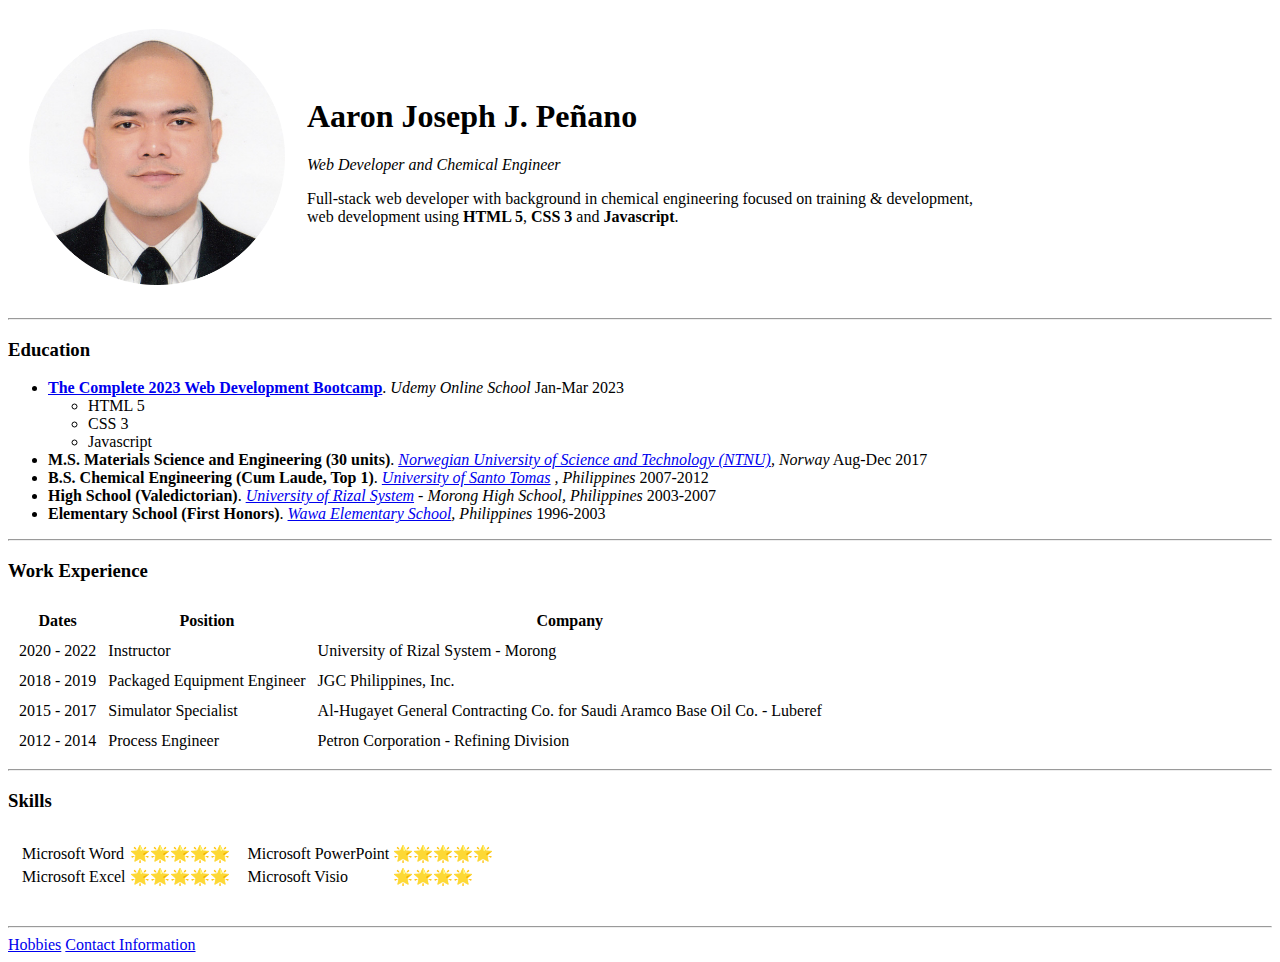
==== index.html @ 18b164cd "Add Initial CV Website Files" ====
<!DOCTYPE html>
<html>

<head>
    <meta charset="UTF-8">
    <title>😃 Aaron's Personal Site 😃</title>
</head>

<body>
    <table cellspacing="20" width="1000px">
        <tr>
            <td align="left"><img src="images\Aaron Profile Pic.png" alt="Aaron Joseph J. Peñano" width="100%"></td>
            <td width="680">
                <h1>Aaron Joseph J. Peñano</h1>
                <p><em>Web Developer and Chemical Engineer</em></p>
                <p>Full-stack web developer with background in chemical engineering focused on training & development, web development using <strong>HTML 5</strong>, <strong>CSS 3</strong> and <strong>Javascript</strong>.</p>
            </td>
        </tr>
    </table>
    <hr>
    <h3>Education</h3>
    <ul>
        <li><a href="https://www.udemy.com/course/the-complete-web-development-bootcamp/?src=sac&kw=the+complete+2023"><b>The Complete 2023 Web Development Bootcamp</b></a>. <i>Udemy Online School</i> Jan-Mar 2023
            <ul>
                <li>HTML 5</li>
                <li>CSS 3</li>
                <li>Javascript</li>
            </ul>
        </li>
        <li><b>M.S. Materials Science and Engineering (30 units)</b>. <i><a href="https://www.ntnu.edu/">Norwegian University of Science and Technology (NTNU)</a>, Norway</i> Aug-Dec 2017</li>
        <li><b>B.S. Chemical Engineering (Cum Laude, Top 1)</b>. <i><a href="https://www.ust.edu.ph/">University of Santo Tomas</a> , Philippines</i> 2007-2012</li>
        <li><b>High School (Valedictorian)</b>. <i><a href="http://www.urs.edu.ph/">University of Rizal System</a>  - Morong High School, Philippines</i> 2003-2007</li>
        <li><b>Elementary School (First Honors)</b>. <i><a href="https://www.facebook.com/wawaes109527/">Wawa Elementary School</a>, Philippines</i> 1996-2003</li>
    </ul>
    <hr>
    <h3>Work Experience</h3>
    <table cellspacing="10">
        <thead>
            <tr>
                <th>Dates</th>
                <th>Position</th>
                <th>Company</th>
            </tr>
        </thead>
        <tbody>
            <tr>
                <td>2020 - 2022</td>
                <td>Instructor</td>
                <td>University of Rizal System - Morong</td>
            </tr>
            <tr>
                <td>2018 - 2019</td>
                <td>Packaged Equipment Engineer</td>
                <td>JGC Philippines, Inc.</td>
            </tr>
            <tr>
                <td>2015 - 2017</td>
                <td>Simulator Specialist</td>
                <td>Al-Hugayet General Contracting Co. for Saudi Aramco Base Oil Co. - Luberef</td>
            </tr>
            <tr>
                <td>2012 - 2014</td>
                <td>Process Engineer</td>
                <td>Petron Corporation - Refining Division</td>
            </tr>
        </tbody>
        <tfoot></tfoot>
    </table>
    <hr>
    <h3>Skills</h3>
    <table cellspacing="10">
        <tr>
            <td>
                <table>
                    <tr>
                        <td>Microsoft Word</td>
                        <td>🌟🌟🌟🌟🌟</td>
                    </tr>
                    <tr>
                        <td>Microsoft Excel</td>
                        <td>🌟🌟🌟🌟🌟</td>
                    </tr>
                </table>
            </td>
            <td>
                <table>
                    <tr>
                        <td>Microsoft PowerPoint</td>
                        <td>🌟🌟🌟🌟🌟</td>
                    </tr>
                    <tr>
                        <td>Microsoft Visio</td>
                        <td>🌟🌟🌟🌟</td>
                    </tr>
                </table>
            </td>
        </tr>
    </table>
    <br><hr>
    <a href="hobbies.html">Hobbies</a>
    <a href="contact info.html">Contact Information</a>
</body>

</html>
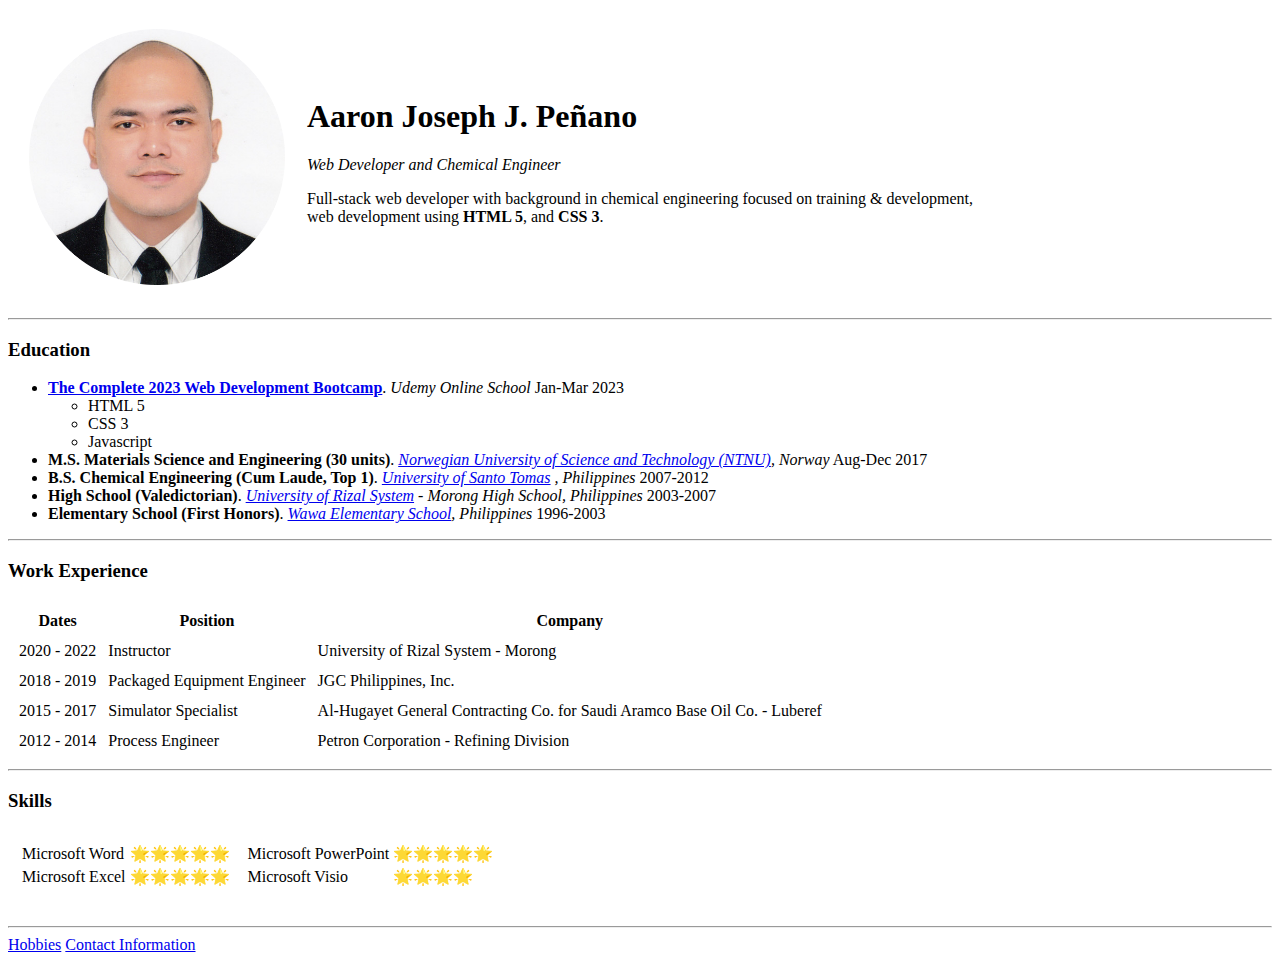
==== commit 91bd4cef: "Removed Javascript" ====
--- a/index.html
+++ b/index.html
@@ -13,7 +13,7 @@
             <td width="680">
                 <h1>Aaron Joseph J. Peñano</h1>
                 <p><em>Web Developer and Chemical Engineer</em></p>
-                <p>Full-stack web developer with background in chemical engineering focused on training & development, web development using <strong>HTML 5</strong>, <strong>CSS 3</strong> and <strong>Javascript</strong>.</p>
+                <p>Full-stack web developer with background in chemical engineering focused on training & development, web development using <strong>HTML 5</strong>, and <strong>CSS 3</strong>.</p>
             </td>
         </tr>
     </table>
@@ -98,7 +98,7 @@
     </table>
     <br><hr>
     <a href="hobbies.html">Hobbies</a>
-    <a href="contact info.html">Contact Information</a>
+    <a href="contact-info.html">Contact Information</a>
 </body>
 
-</html>+</html>
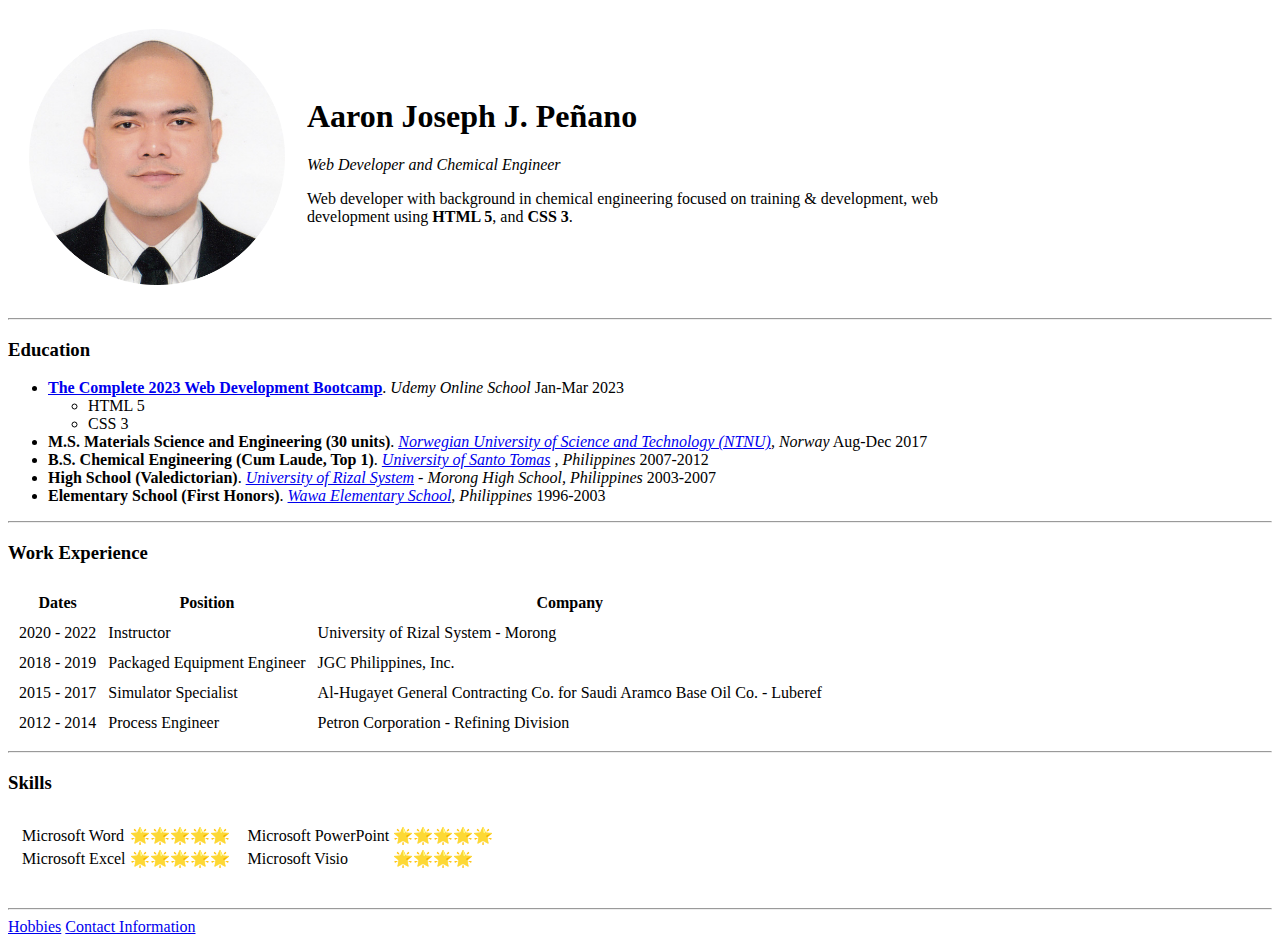
==== commit d2c39b98: "Removed Full-stack and Javascript (on list)" ====
--- a/index.html
+++ b/index.html
@@ -13,7 +13,7 @@
             <td width="680">
                 <h1>Aaron Joseph J. Peñano</h1>
                 <p><em>Web Developer and Chemical Engineer</em></p>
-                <p>Full-stack web developer with background in chemical engineering focused on training & development, web development using <strong>HTML 5</strong>, and <strong>CSS 3</strong>.</p>
+                <p>Web developer with background in chemical engineering focused on training & development, web development using <strong>HTML 5</strong>, and <strong>CSS 3</strong>.</p>
             </td>
         </tr>
     </table>
@@ -24,7 +24,6 @@
             <ul>
                 <li>HTML 5</li>
                 <li>CSS 3</li>
-                <li>Javascript</li>
             </ul>
         </li>
         <li><b>M.S. Materials Science and Engineering (30 units)</b>. <i><a href="https://www.ntnu.edu/">Norwegian University of Science and Technology (NTNU)</a>, Norway</i> Aug-Dec 2017</li>
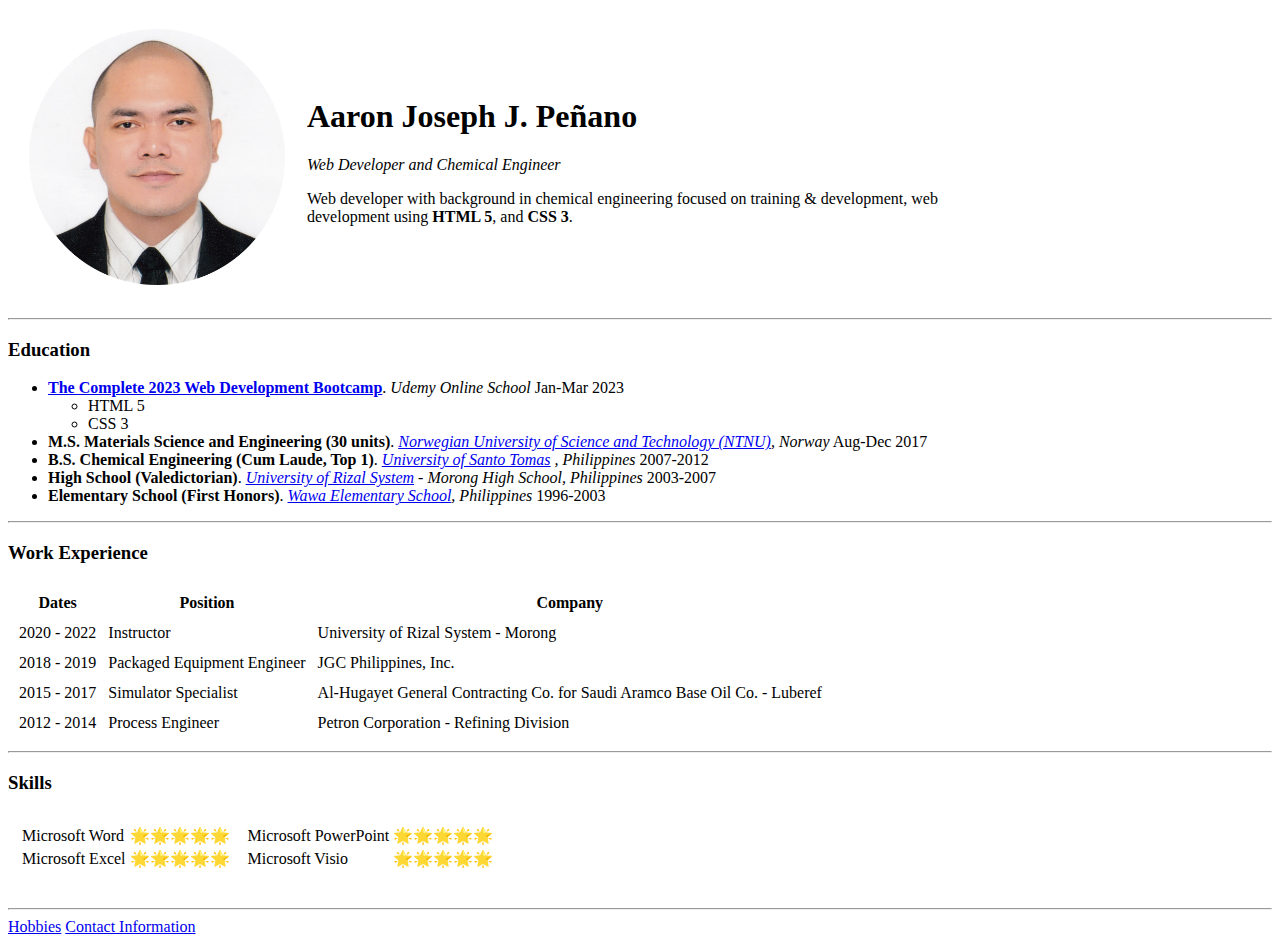
==== commit 1801f272: "Updated to have styles.css" ====
--- a/index.html
+++ b/index.html
@@ -4,12 +4,13 @@
 <head>
     <meta charset="UTF-8">
     <title>😃 Aaron's Personal Site 😃</title>
+    <link rel="stylesheet" href="css/styles.css">
 </head>
 
 <body>
     <table cellspacing="20" width="1000px">
         <tr>
-            <td align="left"><img src="images\Aaron Profile Pic.png" alt="Aaron Joseph J. Peñano" width="100%"></td>
+            <td align="left"><img src="images/Aaron Profile Pic.png" alt="Aaron Joseph J. Peñano" width="100%"></td>
             <td width="680">
                 <h1>Aaron Joseph J. Peñano</h1>
                 <p><em>Web Developer and Chemical Engineer</em></p>
@@ -89,7 +90,7 @@
                     </tr>
                     <tr>
                         <td>Microsoft Visio</td>
-                        <td>🌟🌟🌟🌟</td>
+                        <td>🌟🌟🌟🌟🌟</td>
                     </tr>
                 </table>
             </td>
@@ -101,3 +102,4 @@
 </body>
 
 </html>
+
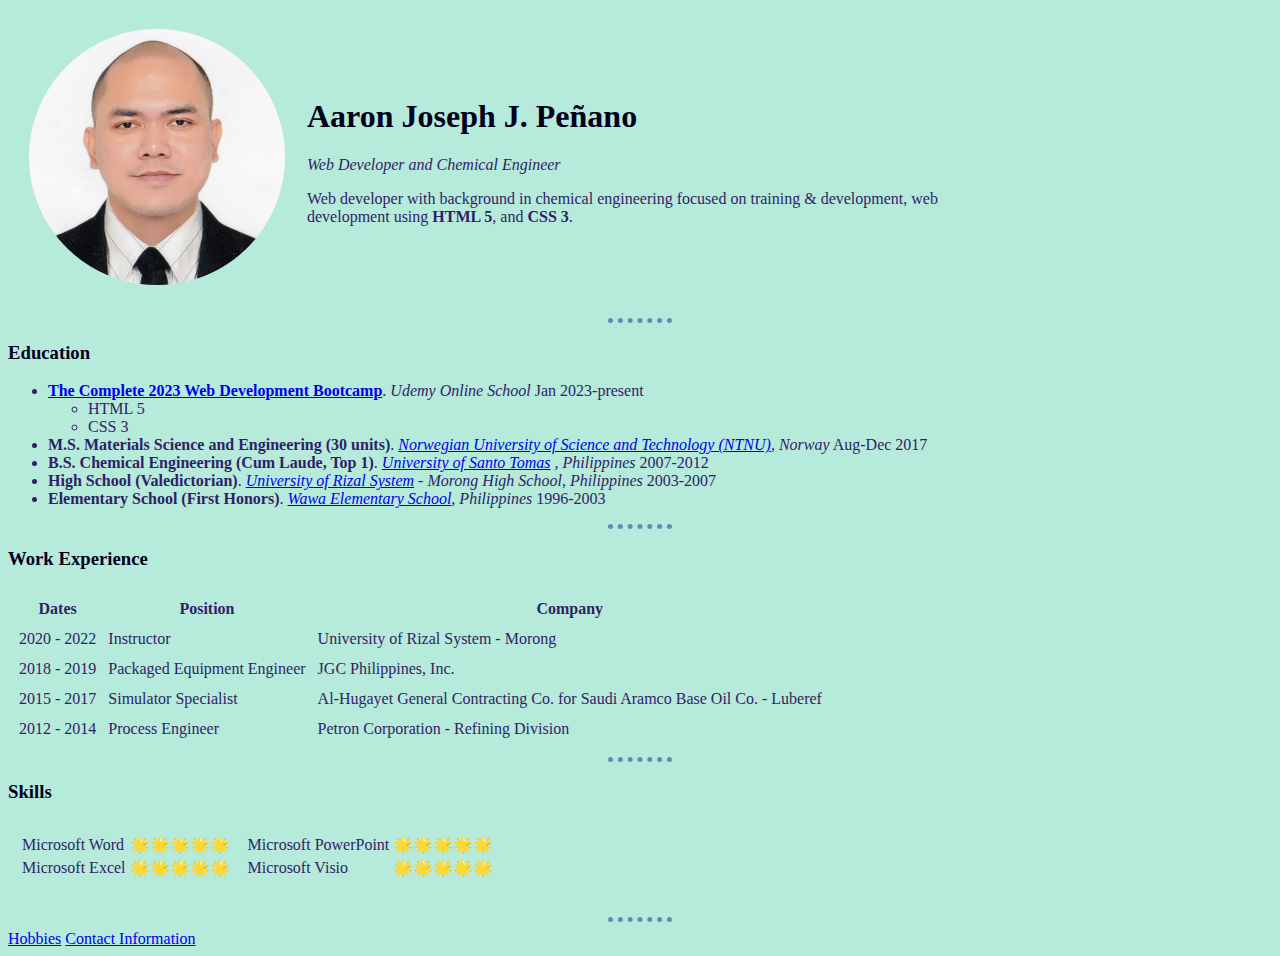
==== commit 0b9fb86e: "Changed the ending date of Full Stack Web Dev Boot Camp to present" ====
--- a/index.html
+++ b/index.html
@@ -21,7 +21,7 @@
     <hr>
     <h3>Education</h3>
     <ul>
-        <li><a href="https://www.udemy.com/course/the-complete-web-development-bootcamp/?src=sac&kw=the+complete+2023"><b>The Complete 2023 Web Development Bootcamp</b></a>. <i>Udemy Online School</i> Jan-Mar 2023
+        <li><a href="https://www.udemy.com/course/the-complete-web-development-bootcamp/?src=sac&kw=the+complete+2023"><b>The Complete 2023 Web Development Bootcamp</b></a>. <i>Udemy Online School</i> Jan 2023-present
             <ul>
                 <li>HTML 5</li>
                 <li>CSS 3</li>
--- a/css/styles.css
+++ b/css/styles.css
@@ -0,0 +1,18 @@
+body{
+    background-color:#B6EADA;
+    color: #301E67;
+}
+hr{
+    border-style: none;
+    border-top-style: dotted; 
+    border-color: #5B8FB9;
+    border-width: 5px;
+    width: 5%;
+    
+}
+h1{
+    color:#03001C;
+}
+h3{
+    color:#03001C;
+}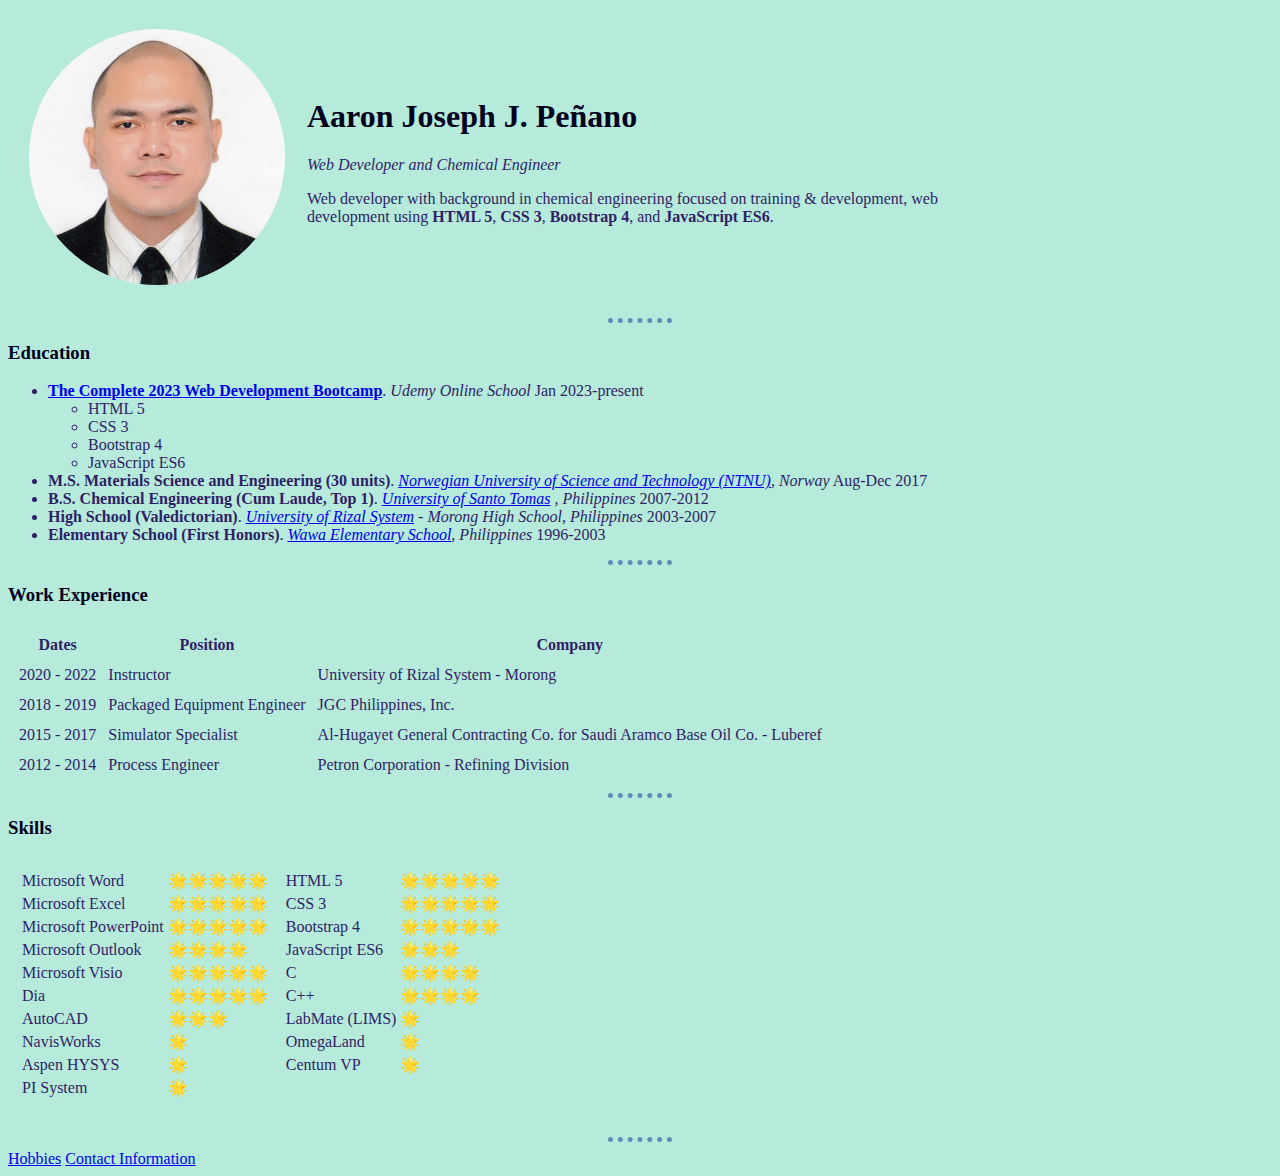
==== commit 5bf74953: "Updated HTML 230314" ====
--- a/index.html
+++ b/index.html
@@ -3,7 +3,7 @@
 
 <head>
     <meta charset="UTF-8">
-    <title>😃 Aaron's Personal Site 😃</title>
+    <title>CV - Aaron Joseph Peñano</title>
     <link rel="stylesheet" href="css/styles.css">
 </head>
 
@@ -14,7 +14,7 @@
             <td width="680">
                 <h1>Aaron Joseph J. Peñano</h1>
                 <p><em>Web Developer and Chemical Engineer</em></p>
-                <p>Web developer with background in chemical engineering focused on training & development, web development using <strong>HTML 5</strong>, and <strong>CSS 3</strong>.</p>
+                <p>Web developer with background in chemical engineering focused on training & development, web development using <strong>HTML 5</strong>, <strong>CSS 3</strong>, <strong>Bootstrap 4</strong>, and <strong>JavaScript ES6</strong>.</p>
             </td>
         </tr>
     </table>
@@ -25,6 +25,8 @@
             <ul>
                 <li>HTML 5</li>
                 <li>CSS 3</li>
+                <li>Bootstrap 4</li>
+                <li>JavaScript ES6</li>
             </ul>
         </li>
         <li><b>M.S. Materials Science and Engineering (30 units)</b>. <i><a href="https://www.ntnu.edu/">Norwegian University of Science and Technology (NTNU)</a>, Norway</i> Aug-Dec 2017</li>
@@ -80,17 +82,77 @@
                         <td>Microsoft Excel</td>
                         <td>🌟🌟🌟🌟🌟</td>
                     </tr>
-                </table>
-            </td>
-            <td>
-                <table>
                     <tr>
                         <td>Microsoft PowerPoint</td>
                         <td>🌟🌟🌟🌟🌟</td>
                     </tr>
                     <tr>
+                        <td>Microsoft Outlook</td>
+                        <td>🌟🌟🌟🌟</td>
+                    </tr>
+                    <tr>
                         <td>Microsoft Visio</td>
                         <td>🌟🌟🌟🌟🌟</td>
+                    </tr>
+                    <tr>
+                        <td>Dia</td>
+                        <td>🌟🌟🌟🌟🌟</td>
+                    </tr>
+                    <tr>
+                        <td>AutoCAD</td>
+                        <td>🌟🌟🌟</td>
+                    </tr>
+                    <tr>
+                        <td>NavisWorks</td>
+                        <td>🌟</td>
+                    </tr>
+                    <tr>
+                        <td>Aspen HYSYS</td>
+                        <td>🌟</td>
+                    </tr>
+                    <tr>
+                        <td>PI System</td>
+                        <td>🌟</td>
+                    </tr>
+                </table>
+            </td>
+            <td style="vertical-align: top;">
+                <table>
+                    <tr>
+                        <td>HTML 5</td>
+                        <td>🌟🌟🌟🌟🌟</td>
+                    </tr>
+                    <tr>
+                        <td>CSS 3</td>
+                        <td>🌟🌟🌟🌟🌟</td>
+                    </tr>
+                    <tr>
+                        <td>Bootstrap 4</td>
+                        <td>🌟🌟🌟🌟🌟</td>
+                    </tr>
+                    <tr>
+                        <td>JavaScript ES6</td>
+                        <td>🌟🌟🌟</td>
+                    </tr>
+                    <tr>
+                        <td>C</td>
+                        <td>🌟🌟🌟🌟</td>
+                    </tr>
+                    <tr>
+                        <td>C++</td>
+                        <td>🌟🌟🌟🌟</td>
+                    </tr>
+                    <tr>
+                        <td>LabMate (LIMS)</td>
+                        <td>🌟</td>
+                    </tr>
+                    <tr>
+                        <td>OmegaLand</td>
+                        <td>🌟</td>
+                    </tr>
+                    <tr>
+                        <td>Centum VP</td>
+                        <td>🌟</td>
                     </tr>
                 </table>
             </td>
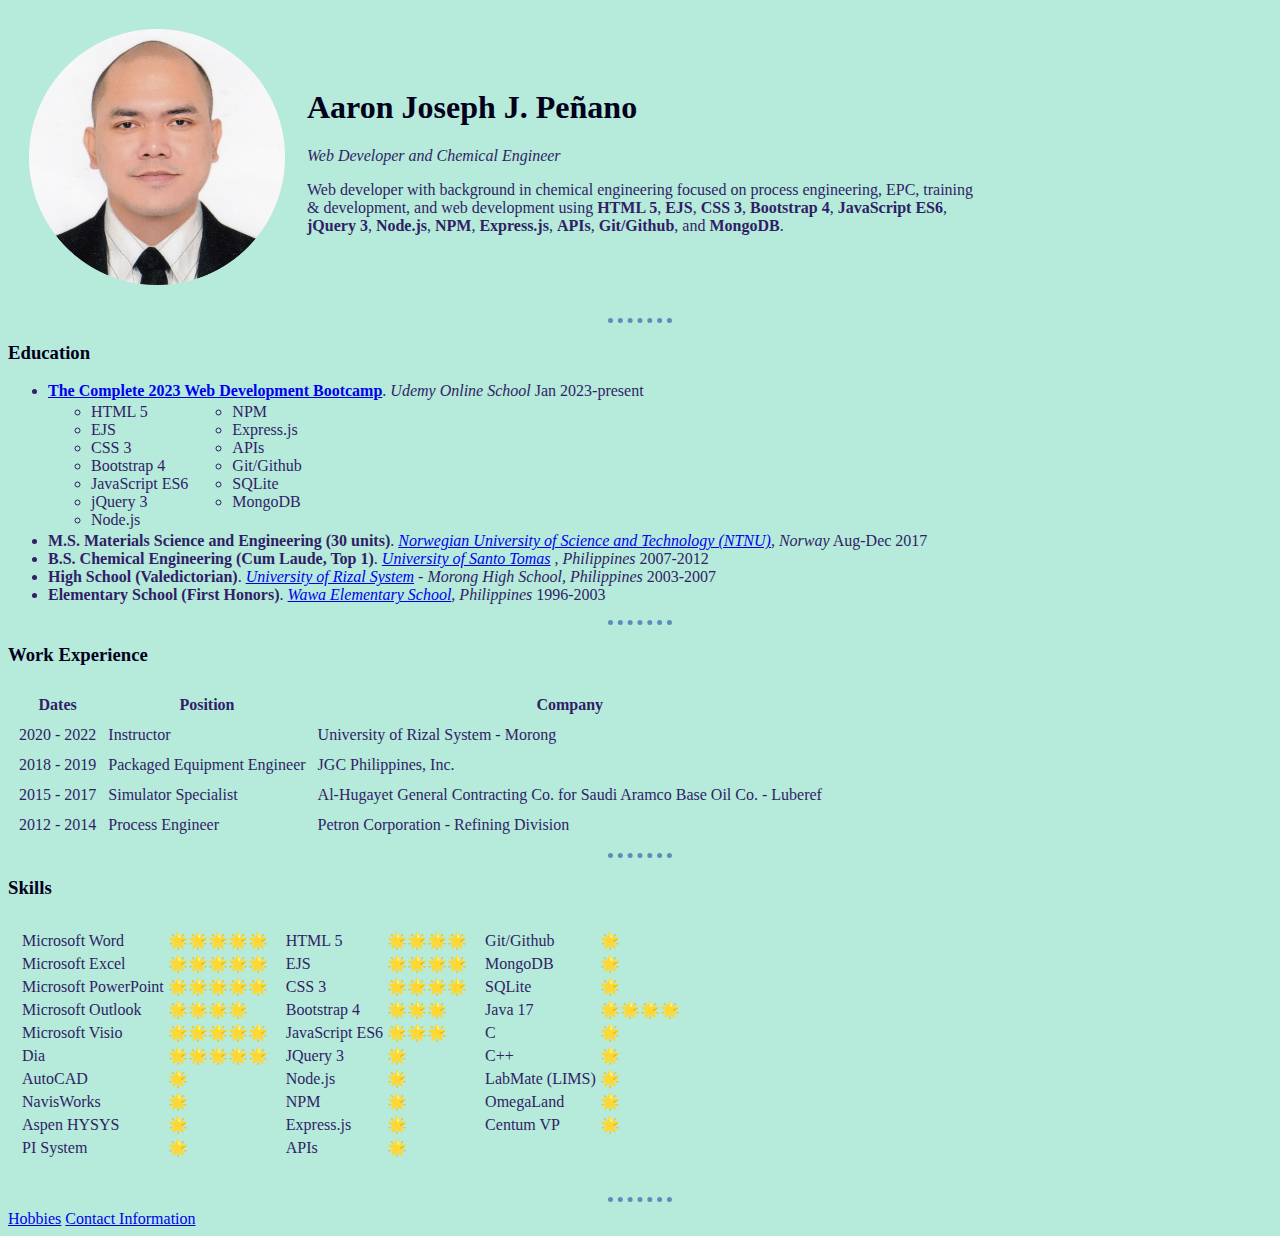
==== commit a4d1fcb8: "Updated Tech Stacks" ====
--- a/index.html
+++ b/index.html
@@ -14,7 +14,8 @@
             <td width="680">
                 <h1>Aaron Joseph J. Peñano</h1>
                 <p><em>Web Developer and Chemical Engineer</em></p>
-                <p>Web developer with background in chemical engineering focused on training & development, web development using <strong>HTML 5</strong>, <strong>CSS 3</strong>, <strong>Bootstrap 4</strong>, and <strong>JavaScript ES6</strong>.</p>
+                <p>Web developer with background in chemical engineering focused on process engineering, EPC, training & development, and web development using <strong>HTML 5</strong>, <strong>EJS</strong>, <strong>CSS 3</strong>, <strong>Bootstrap 4</strong>, <strong>
+                    JavaScript ES6</strong>, <strong>jQuery 3</strong>, <strong>Node.js</strong>, <strong>NPM</strong>, <strong>Express.js</strong>, <strong>APIs</strong>, <strong>Git/Github</strong>, and <strong>MongoDB</strong>.</p>
             </td>
         </tr>
     </table>
@@ -22,12 +23,31 @@
     <h3>Education</h3>
     <ul>
         <li><a href="https://www.udemy.com/course/the-complete-web-development-bootcamp/?src=sac&kw=the+complete+2023"><b>The Complete 2023 Web Development Bootcamp</b></a>. <i>Udemy Online School</i> Jan 2023-present
-            <ul>
-                <li>HTML 5</li>
-                <li>CSS 3</li>
-                <li>Bootstrap 4</li>
-                <li>JavaScript ES6</li>
-            </ul>
+            <table>
+                <tr>
+                    <td>
+                        <ul>
+                            <li>HTML 5</li>
+                            <li>EJS</li>
+                            <li>CSS 3</li>
+                            <li>Bootstrap 4</li>
+                            <li>JavaScript ES6</li>
+                            <li>jQuery 3</li>
+                            <li>Node.js</li>
+                        </ul>
+                    </td>
+                    <td style="vertical-align: top;">
+                        <ul>
+                            <li>NPM</li>
+                            <li>Express.js</li>
+                            <li>APIs</li>
+                            <li>Git/Github</li>
+                            <li>SQLite</li>
+                            <li>MongoDB</li>
+                        </ul>
+                    </td>
+                </tr>
+            </table>
         </li>
         <li><b>M.S. Materials Science and Engineering (30 units)</b>. <i><a href="https://www.ntnu.edu/">Norwegian University of Science and Technology (NTNU)</a>, Norway</i> Aug-Dec 2017</li>
         <li><b>B.S. Chemical Engineering (Cum Laude, Top 1)</b>. <i><a href="https://www.ust.edu.ph/">University of Santo Tomas</a> , Philippines</i> 2007-2012</li>
@@ -100,7 +120,7 @@
                     </tr>
                     <tr>
                         <td>AutoCAD</td>
-                        <td>🌟🌟🌟</td>
+                        <td>🌟</td>
                     </tr>
                     <tr>
                         <td>NavisWorks</td>
@@ -120,27 +140,71 @@
                 <table>
                     <tr>
                         <td>HTML 5</td>
-                        <td>🌟🌟🌟🌟🌟</td>
+                        <td>🌟🌟🌟🌟</td>
+                    </tr>
+                    <tr>
+                        <td>EJS</td>
+                        <td>🌟🌟🌟🌟</td>
                     </tr>
                     <tr>
                         <td>CSS 3</td>
-                        <td>🌟🌟🌟🌟🌟</td>
+                        <td>🌟🌟🌟🌟</td>
                     </tr>
                     <tr>
                         <td>Bootstrap 4</td>
-                        <td>🌟🌟🌟🌟🌟</td>
+                        <td>🌟🌟🌟</td>
                     </tr>
                     <tr>
                         <td>JavaScript ES6</td>
                         <td>🌟🌟🌟</td>
                     </tr>
                     <tr>
+                        <td>JQuery 3</td>
+                        <td>🌟</td>
+                    </tr>
+                    <tr>
+                        <td>Node.js</td>
+                        <td>🌟</td>
+                    </tr>
+                    <tr>
+                        <td>NPM</td>
+                        <td>🌟</td>
+                    </tr>
+                    <tr>
+                        <td>Express.js</td>
+                        <td>🌟</td>
+                    </tr>
+                    <tr>
+                        <td>APIs</td>
+                        <td>🌟</td>
+                    </tr>
+                </table>
+            </td>
+            <td style="vertical-align: top;">
+                <table>
+                    <tr>
+                        <td>Git/Github</td>
+                        <td>🌟</td>
+                    </tr>
+                    <tr>
+                        <td>MongoDB</td>
+                        <td>🌟</td>
+                    </tr>
+                    <tr>
+                        <td>SQLite</td>
+                        <td>🌟</td>
+                    </tr>
+                    <tr>
+                        <td>Java 17</td>
+                        <td>🌟🌟🌟🌟</td>
+                    </tr>
+                    <tr>
                         <td>C</td>
-                        <td>🌟🌟🌟🌟</td>
+                        <td>🌟</td>
                     </tr>
                     <tr>
                         <td>C++</td>
-                        <td>🌟🌟🌟🌟</td>
+                        <td>🌟</td>
                     </tr>
                     <tr>
                         <td>LabMate (LIMS)</td>
